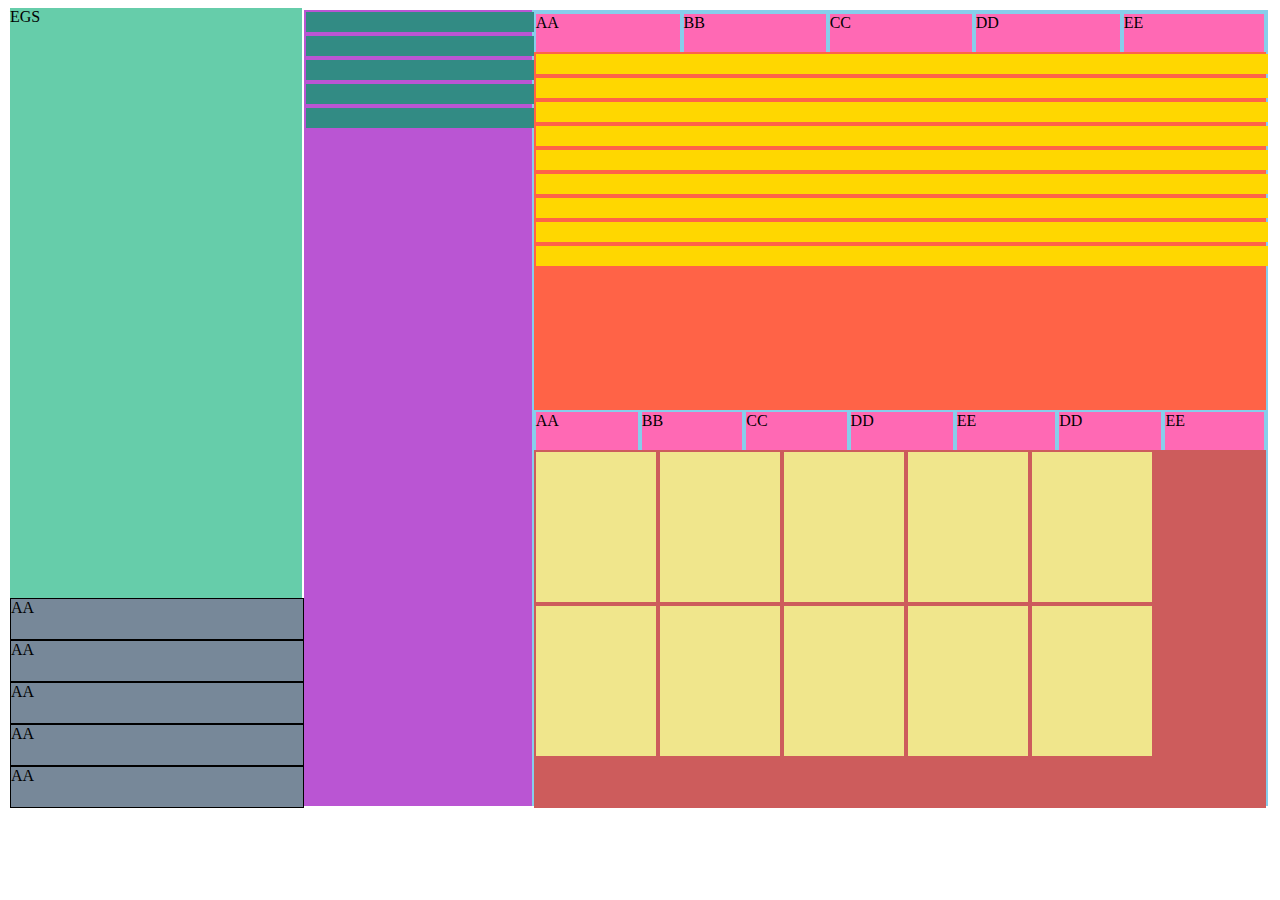
==== examples/psp.html @ 0461eccb "psp layout" ====
<!DOCTYPE html>
<html>
    <meta name="viewport" content="width=device-width, initial-scale=1">
    <link rel="stylesheet" href="https://cdnjs.cloudflare.com/ajax/libs/font-awesome/4.7.0/css/font-awesome.min.css">
    <style>
        .row {
            display : flex;
            flex-direction: row;
            margin: 2px 2px;
        }

        .col {
            display : flex;
            flex-direction: column;
            margin: 2px 2px;
        }

        .split-v {
            display : flex;
            flex-direction: column;
            margin: 2px 2px;
        }

        .split-h {
            display : flex;
            flex-direction: row;
            margin: 2px 2px;
        }

        .list {
            display: flex;
            flex-direction: column;
            background-color: mediumorchid;
            height: 100%;
        }
        .list-item {
            background-color: rgb(50, 139, 132);
            width: 100%;
            height: 20px;
            margin: 2px 2px;
        }

        .tabs {
            display : flex;
            flex-direction: column;
            background-color: green;
        }
        
        .tab-headers {
            display: flex;
            flex-direction: row;
            height: 10%;
            width: 100%;
        }

        .tab-header {
            background-color: hotpink;
            height: 100%;
            margin: 2px 2px;
            flex-grow: 1;
        }

        .tab-header:hover {
            background-color: rgb(230, 16, 123);
        }

        .tab-content {
            background-color: indianred;
            width: 100%;
            height: 90%;
        }

        .nav-v {
            display: flex;
            flex-direction: column;
            justify-content: flex-end;
        }

        .nav-v-tabs {
            display : flex;
            flex-direction: column;
        }

        .nav-v-tab {
            height: 40px;
            width: 100%;
            background-color: lightslategray;
            border: 1px solid;
        }

        .nav-v-tab:hover {
            background-color: rgb(70, 110, 150);
        }

        .nav-v-panel {
            flex-grow: 1;
            background-color: mediumaquamarine;
            width: 100%;
            height: 600px;
        }

        .grid {
            display : flex;
            flex-direction: row;
            flex-wrap: wrap;
        }

        .grid-item {
            width: 120px;
            height: 150px;
            background-color: khaki;
            margin: 2px 2px;
        }

        .stretch {
            flex-grow: 1;
        }

        .width30p {
            flex-basis: 30%;
        }

        .width40p {
            flex-basis: 40%;
        }

        .width100p {
            width: 100%;
        }

        .width50p {
            flex-basis: 50%;
        }

        .height100p {
            height : 100%;
        }

        .height800 {
            height : 800px;
        }
        .height50p {
            height : 50%;
        }

        .bg-blue {
            background-color: skyblue;
        }

        .bg-tomato {
            background-color: tomato;
        }

        .bg-gold {
            background-color: gold;
        }

    </style>
	<script type="text/javascript">
        
	</script>
    <body>
        <div class="app split-h height800">
            <div class="nav-v width30p">
                <div class="nav-v-panel">EGS</div>
                <div class="nav-v-tabs">
                    <div class="nav-v-tab">AA</div>
                    <div class="nav-v-tab">AA</div>
                    <div class="nav-v-tab">AA</div>
                    <div class="nav-v-tab">AA</div>
                    <div class="nav-v-tab">AA</div>
                </div>
            </div>

            <div class="split-h bg-blue right stretch">
                <div class="list width40p">
                    <div class="list-item"></div>
                    <div class="list-item"></div>
                    <div class="list-item"></div>
                    <div class="list-item"></div>
                    <div class="list-item"></div>
                </div>
                <div class="detail split-v height100p stretch bg-tomato">
                    <div class="tabs width100p bg-blue height100p">
                        <div class="tab-headers">
                            <div class="tab-header">AA</div>
                            <div class="tab-header">BB</div>
                            <div class="tab-header">CC</div>
                            <div class="tab-header">DD</div>
                            <div class="tab-header">EE</div>
                        </div>
                        <div class="tab-content">
                            <div class="list bg-tomato">
                                <div class="list-item bg-gold"></div>
                                <div class="list-item bg-gold"></div>
                                <div class="list-item bg-gold"></div>
                                <div class="list-item bg-gold"></div>
                                <div class="list-item bg-gold"></div>
                                <div class="list-item bg-gold"></div>
                                <div class="list-item bg-gold"></div>
                                <div class="list-item bg-gold"></div>
                                <div class="list-item bg-gold"></div>
                            </div>
                        </div>
                    </div>
                    <div class="tabs width100p bg-blue height100p">
                        <div class="tab-headers">
                            <div class="tab-header">AA</div>
                            <div class="tab-header">BB</div>
                            <div class="tab-header">CC</div>
                            <div class="tab-header">DD</div>
                            <div class="tab-header">EE</div>
                            <div class="tab-header">DD</div>
                            <div class="tab-header">EE</div>
                        </div>
                        <div class="tab-content">
                            <div class="grid">
                                <div class="grid-item"></div>
                                <div class="grid-item"></div>
                                <div class="grid-item"></div>
                                <div class="grid-item"></div>
                                <div class="grid-item"></div>
                                <div class="grid-item"></div>
                                <div class="grid-item"></div>
                                <div class="grid-item"></div>
                                <div class="grid-item"></div>
                                <div class="grid-item"></div>
                            </div>
                        </div>
                    </div>
                </div>
            </div>
        </div>
    </body>
</html>
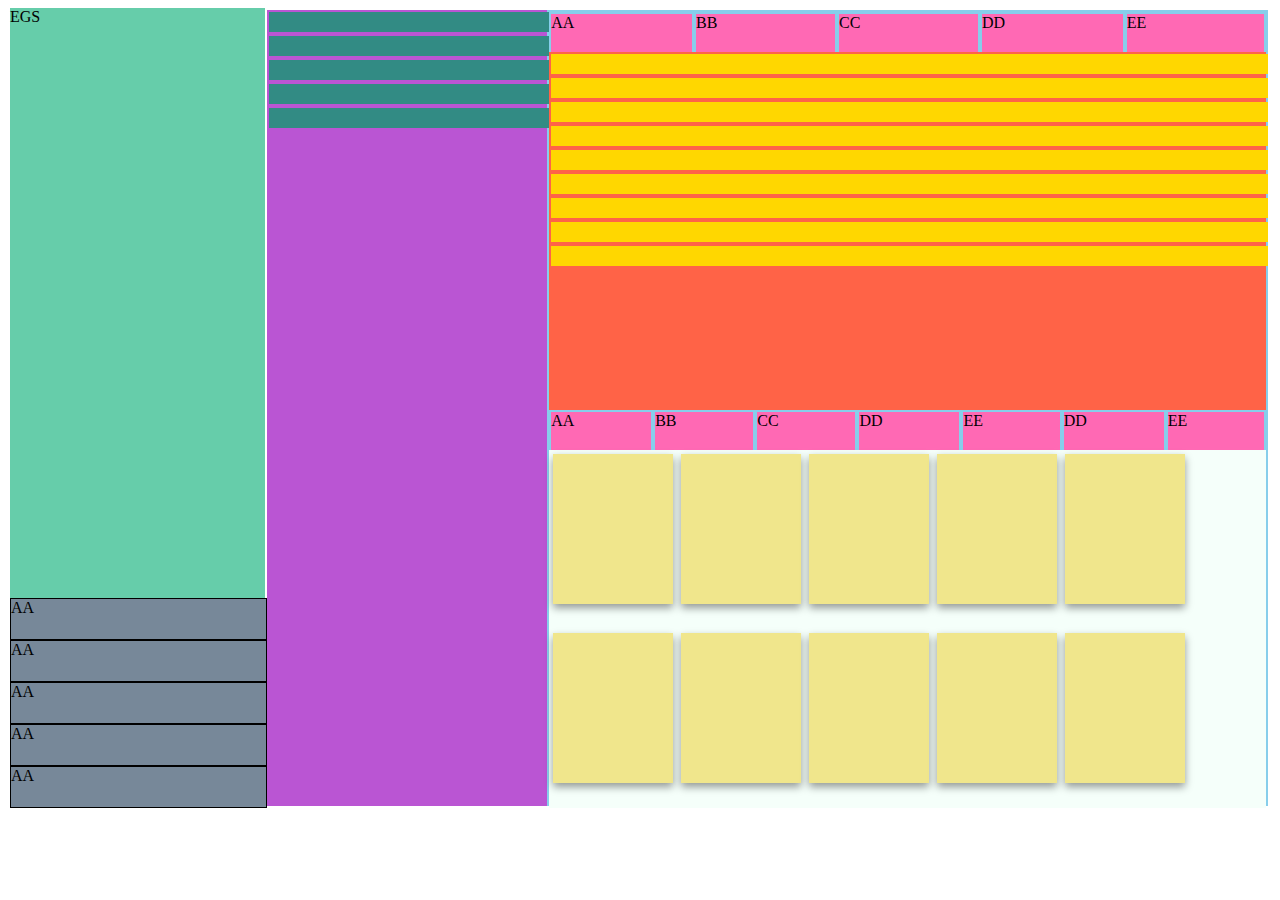
==== commit d45e7a71: "some card hover effect" ====
--- a/examples/psp.html
+++ b/examples/psp.html
@@ -39,6 +39,9 @@
             height: 20px;
             margin: 2px 2px;
         }
+        .list-item:hover {
+            border: 1px dashed;
+        }
 
         .tabs {
             display : flex;
@@ -103,13 +106,23 @@
             display : flex;
             flex-direction: row;
             flex-wrap: wrap;
+            background-color: mintcream;
+            height: 100%;
         }
 
         .grid-item {
             width: 120px;
             height: 150px;
             background-color: khaki;
-            margin: 2px 2px;
+            margin: 4px 4px;
+
+            box-shadow: 0 4px 8px 0 rgba(0,0,0,0.4);
+            transition: 0.3s;
+        }
+
+        /* On mouse-over, add a deeper shadow */
+        .grid-item:hover {
+            box-shadow: 0 8px 32px 0 rgba(0,0,0,0.4);
         }
 
         .stretch {
@@ -132,6 +145,9 @@
             flex-basis: 50%;
         }
 
+        .minWidth {
+            min-width: 200px;
+        }
         .height100p {
             height : 100%;
         }
@@ -161,7 +177,7 @@
 	</script>
     <body>
         <div class="app split-h height800">
-            <div class="nav-v width30p">
+            <div class="nav-v width30p minWidth">
                 <div class="nav-v-panel">EGS</div>
                 <div class="nav-v-tabs">
                     <div class="nav-v-tab">AA</div>
@@ -171,9 +187,8 @@
                     <div class="nav-v-tab">AA</div>
                 </div>
             </div>
-
             <div class="split-h bg-blue right stretch">
-                <div class="list width40p">
+                <div class="list width50p minWidth">
                     <div class="list-item"></div>
                     <div class="list-item"></div>
                     <div class="list-item"></div>
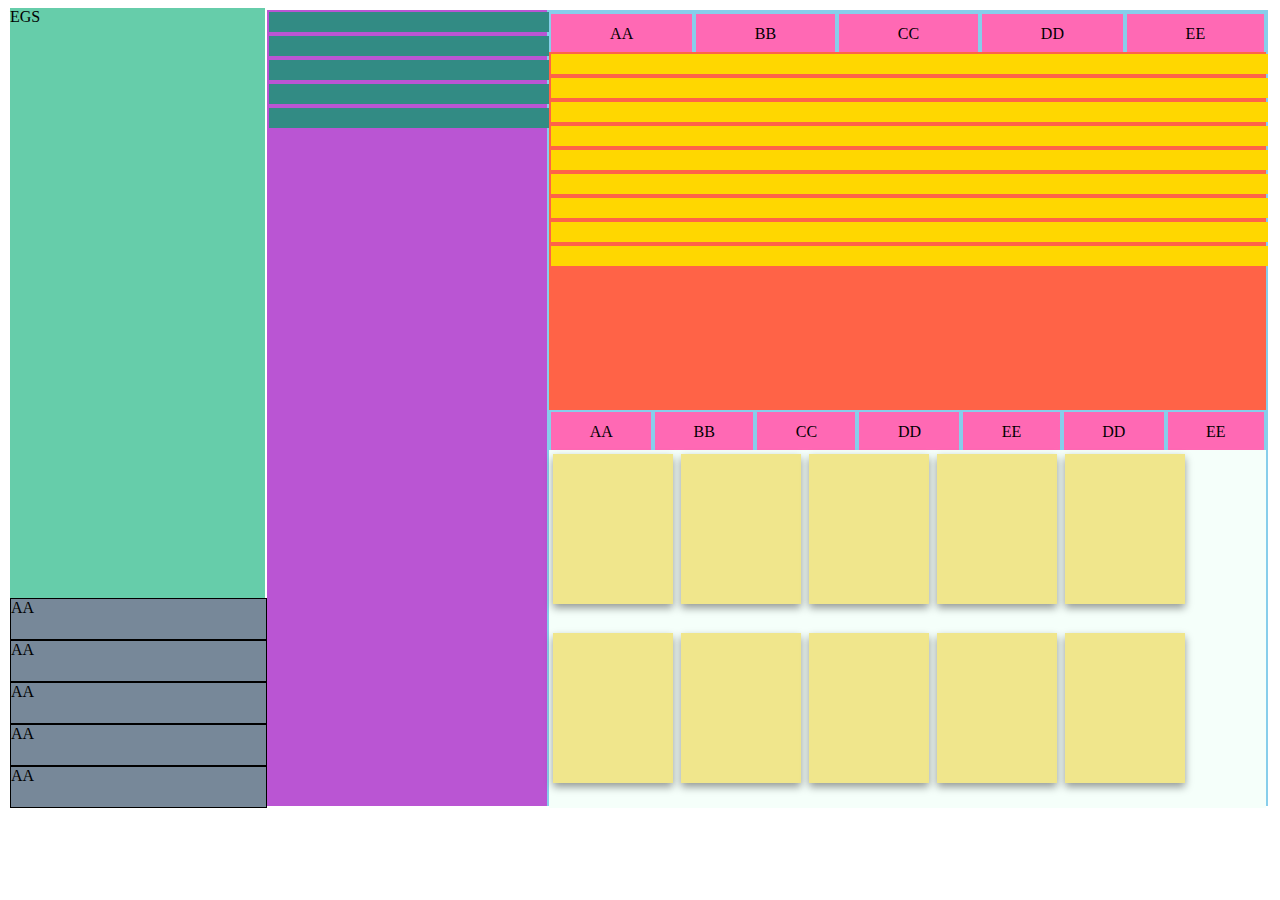
==== commit 7a35026d: "center text" ====
--- a/examples/psp.html
+++ b/examples/psp.html
@@ -61,6 +61,9 @@
             height: 100%;
             margin: 2px 2px;
             flex-grow: 1;
+            display: flex;
+            justify-content: center;
+            align-items: center;
         }
 
         .tab-header:hover {
